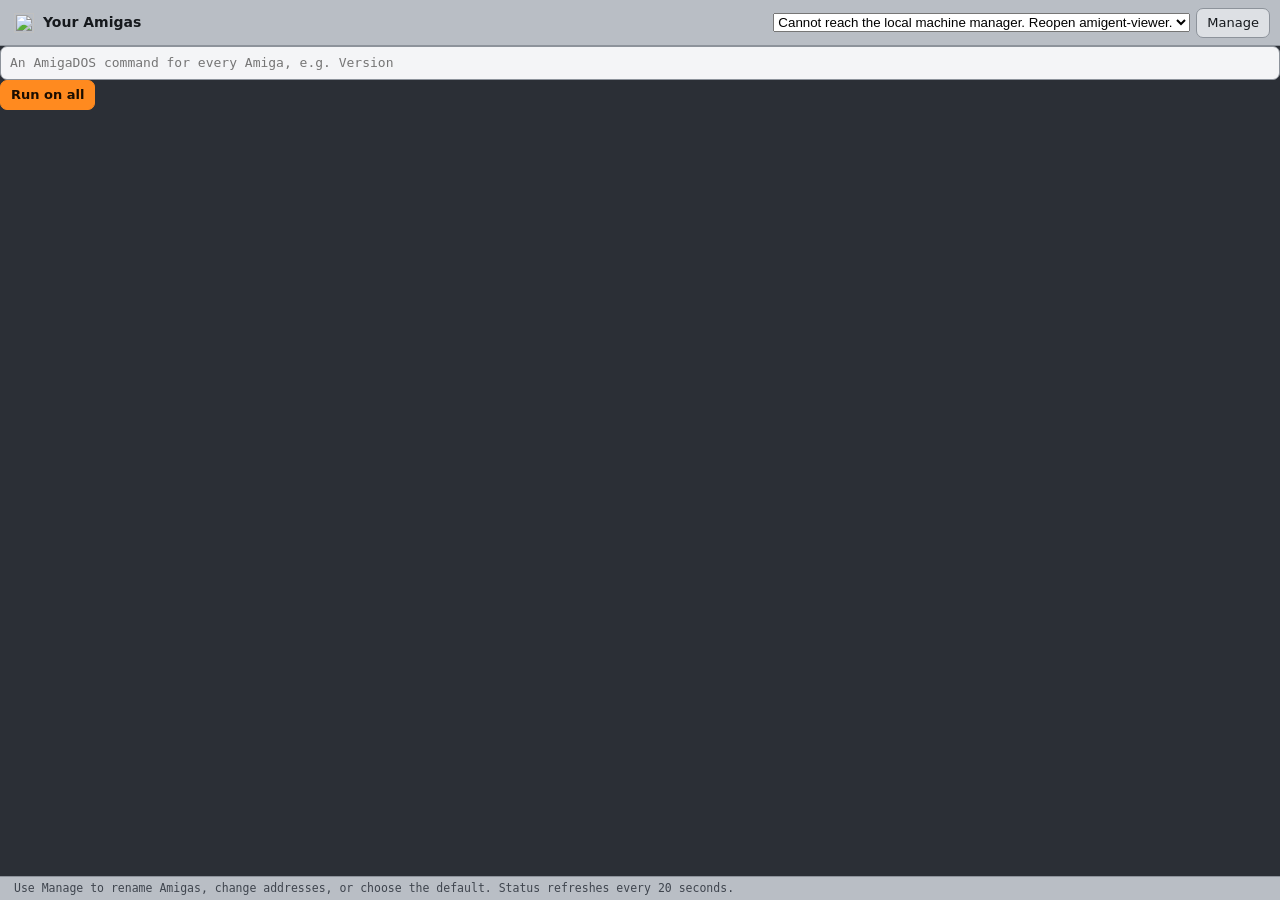
==== src/amigent/web/fleet.html @ 09cb3c8d "viewer: manage saved Amigas without implicit address changes Connecting to an address currently rewr" ====
<!doctype html>
<html lang="en">
<head>
<meta charset="utf-8">
<meta name="viewport" content="width=device-width, initial-scale=1">
<meta name="color-scheme" content="light">
<title>Amigent</title>
<link rel="icon" type="image/svg+xml" href="icon.svg">
<link rel="stylesheet" href="viewer.css">
<link rel="stylesheet" href="machines.css">
<link rel="stylesheet" href="fleet.css">
</head>
<body class="fleet">
<header id="bar">
  <div class="title">
    <img src="icon.svg" alt="" width="20" height="20">
    <b data-i18n="fleet_title">Your Amigas</b>
  </div>
  <div class="actions"><span id="summary" class="state"></span></div>
</header>
<form id="run" class="runbar">
  <input id="command" autocomplete="off" spellcheck="false" data-i18n-placeholder="fleet_run_placeholder" placeholder="An AmigaDOS command for every Amiga, e.g. Version">
  <button id="run-go" class="primary" data-i18n="fleet_run">Run on all</button>
</form>
<section id="results" aria-live="polite" hidden></section>
<main id="tiles" aria-live="polite"></main>
<footer id="status"><span data-i18n="fleet_hint">Previews refresh every 20 seconds. Add Amigas with amigent-fleet --add NAME ADDRESS.</span></footer>
<script src="fleet.js"></script>
<script src="machines.js"></script>
</body>
</html>
---- src/amigent/web/viewer.css ----
/* Workbench grey around a dimmed stage: the frame is calm and mid-toned, the
   Amiga's screen stays the brightest, most colourful thing in the window. */
:root {
  --stage: #2b2f36;       /* behind the screen */
  --chrome: #b9bec5;      /* toolbar and status bar */
  --panel-bg: #c5c9ce;    /* keyboard panel and dialogs */
  --control: #dde0e4;     /* buttons */
  --control-hover: #e9ebee;
  --line: #8d939b;        /* borders, 2.3:1 on the panel */
  --text: #16191d;        /* 10.6:1 on the panel, 9.4:1 on the chrome */
  --muted: #3f454e;       /* 5.8:1 on the panel */
  --accent: #ff8a1f;      /* primary action and lit LEDs only */
  --on-accent: #1a0d00;   /* 8.1:1 on accent */
  --focus: #1d5fd0;
  --ok: #1e8a4c;
  --bad: #c62f28;
  --keycap-top: #f1ece0;  /* A1200 beige */
  --keycap-bottom: #e2dbcb;
  --keycap-edge: #9d9585;
  --fkey-top: #dcd5c5;
  --fkey-bottom: #cbc3b1;
  --led-off: #8a8f96;
  --radius: 7px;
  --panel: 316px;
  color-scheme: light;
}

* { box-sizing: border-box; }

html, body {
  margin: 0;
  height: 100%;
  background: var(--stage);
  color: var(--text);
  font: 13px/1.35 "Segoe UI Variable Text", "Segoe UI", system-ui, -apple-system, sans-serif;
  overflow: hidden;
}

body { display: grid; grid-template-rows: auto 1fr auto; }

svg { width: 18px; height: 18px; fill: none; stroke: currentColor; stroke-width: 1.6; stroke-linecap: round; stroke-linejoin: round; flex: none; }

/* toolbar */

#bar {
  display: flex;
  align-items: center;
  gap: 16px;
  height: 46px;
  padding: 0 10px 0 14px;
  background: var(--chrome);
  border-bottom: 1px solid var(--line);
}

.title { display: flex; align-items: center; gap: 9px; min-width: 0; }
.title b { font-size: 14px; font-weight: 600; }

.state {
  display: inline-flex;
  align-items: center;
  gap: 6px;
  min-width: 0;
  color: var(--muted);
  font-size: 12px;
  white-space: nowrap;
  overflow: hidden;
  text-overflow: ellipsis;
}

.state i { width: 8px; height: 8px; border-radius: 50%; background: var(--led-off); flex: none; }
.state.ok i { background: var(--ok); }
.state.bad i { background: var(--bad); }
.state.bad { color: #7d1712; }

.actions { display: flex; gap: 8px; margin-left: auto; }
.screens {
  font: inherit;
  max-width: 260px;
  min-height: 30px;
  color: var(--text);
  background: var(--control);
  border: 1px solid var(--line);
  border-radius: var(--radius);
  padding: 4px 8px;
}
.screens:focus-visible { outline: 2px solid var(--focus); outline-offset: 2px; }
.wide-row { grid-column: 1 / -1; }
#rel-mouse { padding-left: 18px; }
#rel-mouse::before { top: 50%; margin-top: -1.5px; }
.tools { display: flex; align-items: center; gap: 2px; }
.sep { width: 1px; height: 20px; margin: 0 6px; background: var(--line); }

/* buttons */

button {
  font: inherit;
  color: var(--text);
  background: var(--control);
  border: 1px solid var(--line);
  border-radius: var(--radius);
  min-height: 30px;
  padding: 5px 10px;
  cursor: pointer;
  line-height: 1.2;
  display: inline-flex;
  align-items: center;
  justify-content: center;
  gap: 7px;
}

button:hover { background: var(--control-hover); }
button:focus-visible { outline: 2px solid var(--focus); outline-offset: 2px; }

button.primary { background: var(--accent); border-color: var(--accent); color: var(--on-accent); font-weight: 600; }
button.primary:hover { background: #ff9d47; }
button.destructive { background: var(--bad); border-color: var(--bad); color: #fff; font-weight: 600; }

button.icon {
  width: 32px;
  height: 32px;
  min-height: 0;
  padding: 0;
  background: transparent;
  border-color: transparent;
  color: var(--muted);
}

button.icon:hover { background: var(--control); border-color: var(--line); color: var(--text); }
button.icon[aria-pressed="true"] { background: var(--control); border-color: var(--line); color: var(--text); }

/* screen */

#body { display: flex; min-height: 0; }

#stage {
  position: relative;
  flex: 1;
  min-width: 0;
  display: grid;
  place-items: center;
  overflow: hidden;
}

#stage.actual { overflow: auto; place-items: start; }

#screen { display: block; outline: none; background: #000; touch-action: none; }
#screen.sharp { image-rendering: pixelated; }
#pip { position: absolute; z-index: 2; pointer-events: none; display: none; image-rendering: pixelated; }
#screen:focus-visible { box-shadow: 0 0 0 2px var(--focus); }

.overlay {
  position: absolute;
  inset: 0;
  display: none;
  flex-direction: column;
  align-items: center;
  justify-content: center;
  gap: 14px;
  padding: 24px;
  background: rgba(43, 47, 54, .86);
  color: #e9edf2;
  font-size: 14px;
  text-align: center;
}

.overlay.show { display: flex; }
.find { display: flex; flex-direction: column; align-items: center; gap: 10px; max-width: 420px; }
.find[hidden] { display: none; }
.find p { margin: 0; color: #c4cad3; }
.find-row { display: flex; gap: 8px; width: 100%; }
.find-row input { flex: 1; min-width: 0; }
.drop { margin: 14px; border: 2px dashed var(--accent); border-radius: 12px; color: #fff; font-size: 16px; }

.spinner {
  width: 28px;
  height: 28px;
  border-radius: 50%;
  border: 3px solid #4a505a;
  border-top-color: #e9edf2;
  animation: spin .9s linear infinite;
}

@keyframes spin { to { transform: rotate(360deg); } }

/* panel: a slice of the Amiga's keyboard */

#panel {
  width: var(--panel);
  flex: none;
  overflow-y: auto;
  padding: 6px 14px 16px;
  background: var(--panel-bg);
  border-left: 1px solid var(--line);
}

body.no-panel #panel { display: none; }

section { padding-top: 14px; }

h2 { margin: 0 0 8px; font-size: 12px; font-weight: 600; color: var(--muted); }

.grid { display: grid; gap: 6px; }
.two { grid-template-columns: repeat(2, 1fr); }
.three { grid-template-columns: repeat(3, 1fr); }
.shell { grid-template-columns: 1fr .75fr 1.25fr; }
.mouse { grid-template-columns: 1.45fr 1fr; }

.keys { display: grid; grid-template-columns: repeat(5, 1fr); gap: 6px; }
.keys + .keys { margin-top: 6px; }
.keys .wide { grid-column: span 1; }

.key {
  position: relative;
  min-height: 34px;
  padding: 4px 2px 6px;
  font-size: 12px;
  font-weight: 600;
  letter-spacing: .2px;
  background: linear-gradient(var(--keycap-top), var(--keycap-bottom));
  border: 1px solid #a99f8c;
  border-radius: 6px;
  box-shadow: 0 2px 0 var(--keycap-edge), inset 0 1px 0 rgba(255, 255, 255, .7);
}

.key:hover { background: linear-gradient(#f8f4ea, #e9e3d4); }
.key:active { transform: translateY(2px); box-shadow: 0 0 0 var(--keycap-edge); }
.key.f { background: linear-gradient(var(--fkey-top), var(--fkey-bottom)); }
.key .a { width: 16px; height: 16px; }

/* LEDs: on, off and locked differ in shape, not only in colour */
.led { position: relative; }
.led::before {
  content: "";
  position: absolute;
  top: 5px;
  left: 6px;
  width: 6px;
  height: 3px;
  border-radius: 2px;
  background: var(--led-off);
}
.led[aria-pressed="true"]::before { background: #ff6a00; box-shadow: 0 0 5px rgba(255, 106, 0, .9); }
.led.locked::before { width: 14px; }
.led[aria-pressed="true"] { border-color: #b4621a; }
#hold-right { padding-left: 18px; }
#hold-right::before { top: 50%; margin-top: -1.5px; }

.segmented { display: grid; grid-template-columns: 1fr 1.5fr; }
.segmented button { border-radius: 0; }
.segmented button:first-child { border-radius: var(--radius) 0 0 var(--radius); }
.segmented button:last-child { border-radius: 0 var(--radius) var(--radius) 0; border-left: 0; }
.segmented button[aria-checked="true"] { background: #fff; border-color: var(--line); font-weight: 600; }
.segmented button[aria-checked="true"]::before { content: "●"; font-size: 8px; color: #d96800; }

/* status bar: nothing here is needed to work */

#status {
  display: flex;
  gap: 18px;
  height: 24px;
  align-items: center;
  padding: 0 14px;
  background: var(--chrome);
  border-top: 1px solid var(--line);
  color: var(--muted);
  font: 11.5px/1 ui-monospace, "Cascadia Mono", Consolas, monospace;
  min-width: 0;
  overflow-x: auto;
  scrollbar-width: none;
}

#status::-webkit-scrollbar { height: 0; }
#status span { white-space: nowrap; flex: none; }
#st-graphics[hidden] { display: none; }

#st-version { margin-left: auto; }

/* transfers float over the screen */

#uploads {
  position: absolute;
  right: 14px;
  bottom: 14px;
  width: 280px;
  display: flex;
  flex-direction: column;
  gap: 8px;
}

.upload {
  padding: 9px 11px;
  border-radius: 10px;
  background: rgba(221, 224, 228, .97);
  border: 1px solid var(--line);
  box-shadow: 0 10px 30px rgba(0, 0, 0, .35);
  font-size: 12px;
}

.upload .name { display: flex; justify-content: space-between; gap: 8px; }
.upload .name b { overflow: hidden; text-overflow: ellipsis; white-space: nowrap; font-weight: 500; }
.upload .name span { color: var(--muted); flex: none; }
.bar { height: 4px; margin-top: 7px; background: #b3b8bf; border-radius: 4px; overflow: hidden; }
.bar i { display: block; height: 100%; width: 0; background: var(--accent); transition: width .2s; }
.upload.done .bar i { background: var(--ok); }
.upload.failed .bar i { background: var(--bad); width: 100%; }

/* picture paused on the Amiga: a note over the last picture, input stays live */

.paused {
  position: absolute;
  left: 50%;
  top: 14px;
  transform: translateX(-50%);
  display: flex;
  align-items: center;
  gap: 12px;
  padding: 6px 6px 6px 16px;
  border-radius: 99px;
  background: rgba(233, 235, 238, .98);
  border: 1px solid var(--line);
  box-shadow: 0 8px 30px rgba(0, 0, 0, .35);
  white-space: nowrap;
}

.paused[hidden] { display: none; }
.hint { margin: 0 0 8px; font-size: 12px; color: var(--muted); }

/* dialogs */

dialog {
  width: min(520px, calc(100vw - 32px));
  max-height: calc(100vh - 32px);
  padding: 0;
  color: var(--text);
  background: var(--panel-bg);
  border: 1px solid var(--line);
  border-radius: 12px;
  box-shadow: 0 24px 80px rgba(0, 0, 0, .45);
}

dialog::backdrop { background: rgba(20, 22, 26, .5); }
dialog form { padding: 18px 20px; display: flex; flex-direction: column; gap: 10px; }
dialog h3 { margin: 0; font-size: 15px; font-weight: 600; }
dialog p { margin: 0; color: var(--muted); }
dialog label { font-size: 12px; color: var(--muted); }

textarea, input {
  font: 13px/1.4 ui-monospace, "Cascadia Mono", Consolas, monospace;
  color: var(--text);
  background: #f4f5f7;
  border: 1px solid var(--line);
  border-radius: var(--radius);
  padding: 7px 9px;
  width: 100%;
}

textarea { resize: vertical; }
textarea:focus, input:focus { outline: 2px solid var(--focus); outline-offset: 0; border-color: transparent; }

#send-files { margin: 0; padding: 0; list-style: none; max-height: 92px; overflow: auto; }
#send-files li { display: flex; justify-content: space-between; gap: 12px; padding: 2px 0; }
#send-files li span { color: var(--muted); flex: none; }

.chips { display: flex; flex-wrap: wrap; gap: 6px; }
.chips button { min-height: 26px; padding: 2px 10px; border-radius: 99px; font-size: 12px; }
.chips button[aria-current="true"] { border-color: #d96800; background: #fff; }

.browser { border: 1px solid var(--line); border-radius: var(--radius); background: #f4f5f7; }
#folders { list-style: none; margin: 0; padding: 4px; height: 180px; overflow: auto; }
#folders li { padding: 5px 8px; border-radius: 5px; cursor: pointer; display: flex; gap: 8px; }
#folders li:hover, #folders li:focus-visible { background: #dfe3e8; outline: none; }
#folders li::before { content: "▸"; color: var(--muted); }
#folders li.up::before { content: "↰"; }
#folders li.note { color: var(--muted); cursor: default; }
#folders li.note::before { content: ""; }
#folders li.file::before { content: "↓"; }
#folders li.file span { margin-left: auto; color: var(--muted); font-variant-numeric: tabular-nums; }

[hidden] { display: none !important; }

.buttons { display: flex; justify-content: flex-end; gap: 8px; margin-top: 6px; }
.buttons button { min-width: 96px; }

.about .about-head { display: flex; align-items: center; gap: 16px; }
.about h3 { font-size: 20px; }
.about h4 { margin: 4px 0 0; font-size: 12px; font-weight: 600; color: var(--muted); }
.about dl { display: grid; grid-template-columns: auto 1fr; gap: 4px 14px; margin: 0; }
.about dt { color: var(--muted); }
.about dd { margin: 0; }
.about #about-volumes { display: grid; gap: 1px; }
.about .vol { display: flex; justify-content: space-between; gap: 12px; }
.about .vol span { color: var(--muted); }
.about select {
  font: inherit;
  color: var(--text);
  background: var(--control);
  border: 1px solid var(--line);
  border-radius: 6px;
  padding: 3px 6px;
}
.about select:focus-visible { outline: 2px solid var(--focus); outline-offset: 1px; }
.about .tips { margin: 0; padding-left: 18px; color: var(--text); }
.about .tips li { margin: 2px 0; }
.about .buttons { align-items: center; }
.about .links { margin-right: auto; display: flex; gap: 16px; }
.about .link { color: #174ea6; text-decoration: none; font-weight: 500; }
.about .link:hover { text-decoration: underline; }
.about .link:focus-visible { outline: 2px solid var(--focus); outline-offset: 2px; border-radius: 3px; }

/* toasts */

#toasts {
  position: fixed;
  left: 50%;
  bottom: 40px;
  transform: translateX(-50%);
  display: flex;
  flex-direction: column;
  gap: 8px;
  pointer-events: none;
  z-index: 10;
}

.toast {
  padding: 8px 16px;
  border-radius: 99px;
  background: rgba(233, 235, 238, .98);
  border: 1px solid var(--line);
  box-shadow: 0 8px 30px rgba(0, 0, 0, .35);
  animation: rise .18s ease-out;
}

.toast.bad { border-color: var(--bad); color: #7d1712; }

@keyframes rise { from { opacity: 0; transform: translateY(6px); } }

@media (prefers-reduced-motion: reduce) {
  *, *::before { animation-duration: 0s !important; transition: none !important; }
  .spinner { animation: none; }
}

@media (max-width: 900px) {
  .actions span { display: none; }
  #bar { gap: 8px; }
}

/* fleet overview */

body.fleet { display: grid; grid-template-rows: auto 1fr auto; }
body.fleet #tiles {
  overflow: auto;
  padding: 20px;
  display: grid;
  grid-template-columns: repeat(auto-fill, minmax(300px, 1fr));
  gap: 18px;
  align-content: start;
}
.tile {
  display: flex;
  flex-direction: column;
  align-items: stretch;
  gap: 0;
  padding: 0;
  text-align: left;
  background: var(--panel-bg);
  border-radius: 12px;
  overflow: hidden;
  box-shadow: 0 6px 18px rgba(0, 0, 0, .25);
}
.tile:hover { background: var(--control-hover); }
.tile .shot { aspect-ratio: 16 / 9; background: var(--stage); display: grid; place-items: center; }
.tile .shot img { width: 100%; height: 100%; object-fit: contain; }
.tile .shot img:not([src]) { display: none; }
.tile .meta { display: grid; gap: 4px; padding: 10px 12px 12px; }
.tile .meta b { font-size: 14px; }
.tile .meta small { color: var(--muted); }
.tile.offline .shot img { filter: grayscale(1) opacity(.5); }
---- src/amigent/web/machines.css ----
.machine-switcher { display: flex; gap: 6px; align-items: center; margin-left: auto; }
.machine-switcher select { max-width: min(34vw, 420px); min-width: 120px; }
.machine-dialog { width: min(800px, calc(100vw - 32px)); max-height: calc(100vh - 40px); padding: 20px; border: 1px solid #bbb; border-radius: 14px; background: var(--panel-bg, #fff); color: var(--fg, #222); }
.machine-dialog::backdrop { background: #0008; }
.machine-dialog header { display: flex; align-items: center; justify-content: space-between; gap: 20px; }
.machine-dialog h2 { margin: 0; font-size: 21px; }
.machine-dialog h3 { margin-top: 8px; }
.machine-list { display: grid; gap: 12px; margin: 20px 0; }
.machine-row { padding: 14px; border: 1px solid #bbb; border-radius: 8px; }
.machine-row strong, .machine-row .address { display: block; margin-bottom: 5px; overflow-wrap: anywhere; }
.machine-row .address { color: var(--muted, #555); font-family: monospace; }
.machine-row .connection { font-size: 13px; }
.machine-row .online { color: #237336; }
.machine-row .offline { color: #735c23; }
.machine-actions { display: flex; gap: 6px; flex-wrap: wrap; margin-top: 12px; }
.machine-actions button { font-size: 13px; }
.machine-error, .machine-row .conflict { color: #a52218; white-space: pre-wrap; }
.machine-connect { border-top: 1px solid #bbb; padding-top: 16px; }
.machine-connect div { display: flex; gap: 8px; margin: 8px 0; }
.machine-connect input { flex: 1; min-width: 0; }
.machine-connect small { display: block; color: var(--muted, #555); }
.machine-editor { margin-top: 20px; }
.machine-editor label { display: block; margin-bottom: 8px; }
.machine-editor input { width: 100%; box-sizing: border-box; }
.machine-editor > div { display: flex; justify-content: flex-end; gap: 8px; }
.machine-dialog [hidden] { display: none !important; }
@media (max-width: 1000px) { #bar { flex-wrap: wrap; height: auto; } .machine-switcher { width: 100%; } .machine-switcher select { flex: 1; max-width: none; } }
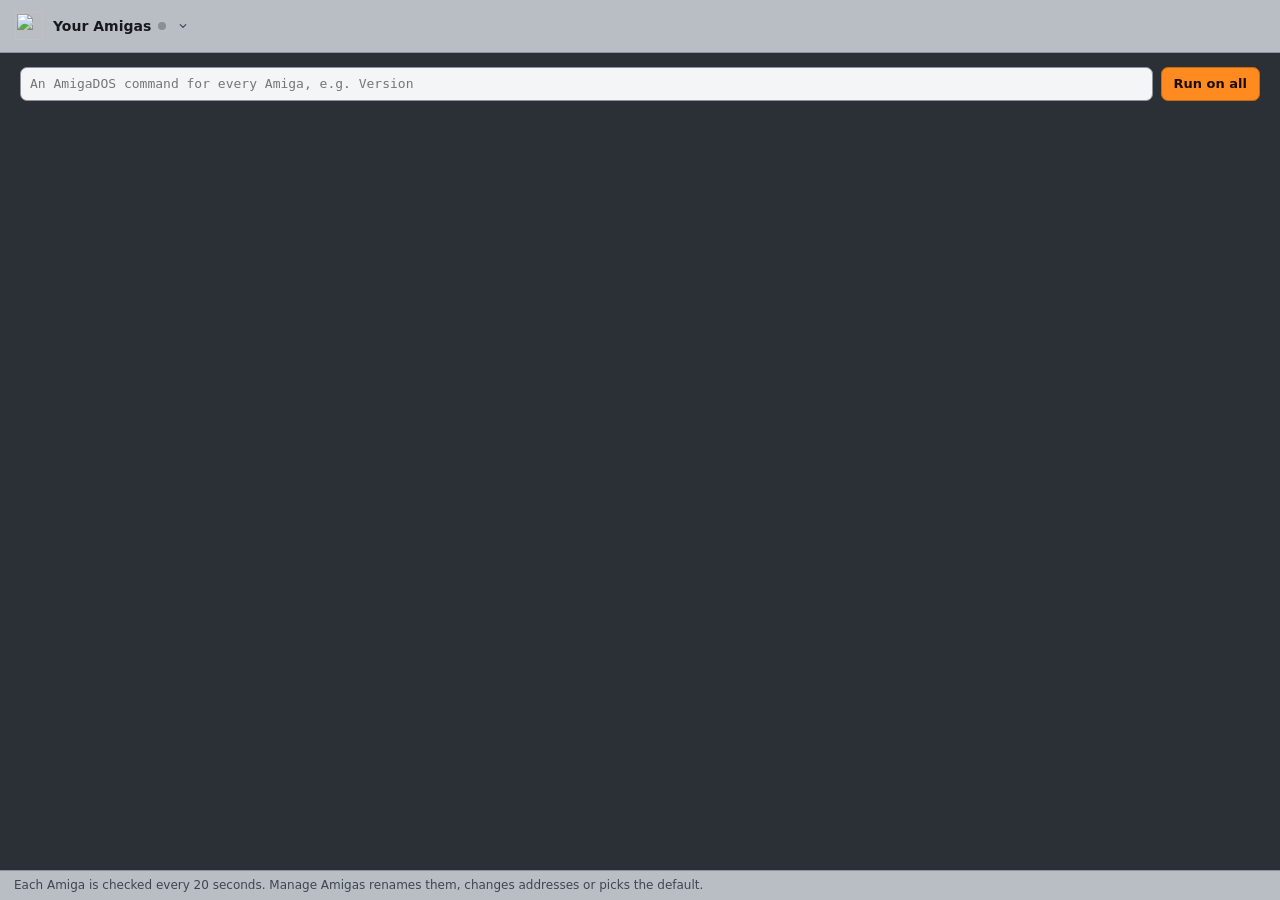
==== commit f1e28db2: "web: redesign the remote desktop and the overview One Amiga menu at the left of the toolbar replaces" ====
--- a/src/amigent/web/fleet.html
+++ b/src/amigent/web/fleet.html
@@ -3,28 +3,43 @@
 <head>
 <meta charset="utf-8">
 <meta name="viewport" content="width=device-width, initial-scale=1">
-<meta name="color-scheme" content="light">
+<meta name="color-scheme" content="light dark">
 <title>Amigent</title>
 <link rel="icon" type="image/svg+xml" href="icon.svg">
 <link rel="stylesheet" href="viewer.css">
 <link rel="stylesheet" href="machines.css">
 <link rel="stylesheet" href="fleet.css">
+<script src="ui.js"></script>
 </head>
 <body class="fleet">
+<svg width="0" height="0" style="position:absolute" aria-hidden="true">
+  <symbol id="i-chevron" viewBox="0 0 20 20"><path d="M6 8l4 4 4-4"/></symbol>
+  <symbol id="i-close" viewBox="0 0 20 20"><path d="M5 5l10 10M15 5L5 15"/></symbol>
+  <symbol id="i-check" viewBox="0 0 20 20"><path d="M4.5 10.5l3.5 3.5 7.5-8"/></symbol>
+  <symbol id="i-grid" viewBox="0 0 20 20"><rect x="3" y="3" width="6" height="6" rx="1"/><rect x="11" y="3" width="6" height="6" rx="1"/><rect x="3" y="11" width="6" height="6" rx="1"/><rect x="11" y="11" width="6" height="6" rx="1"/></symbol>
+  <symbol id="i-plus" viewBox="0 0 20 20"><path d="M10 4v12M4 10h12"/></symbol>
+  <symbol id="i-gear" viewBox="0 0 20 20"><circle cx="10" cy="10" r="2.6"/><path d="M10 2.5v2.2M10 15.3v2.2M2.5 10h2.2M15.3 10h2.2M4.7 4.7l1.6 1.6M13.7 13.7l1.6 1.6M4.7 15.3l1.6-1.6M13.7 6.3l1.6-1.6"/></symbol>
+</svg>
 <header id="bar">
-  <div class="title">
-    <img src="icon.svg" alt="" width="20" height="20">
-    <b data-i18n="fleet_title">Your Amigas</b>
-  </div>
-  <div class="actions"><span id="summary" class="state"></span></div>
+  <button id="machine" class="machine" type="button">
+    <img src="icon.svg" alt="" width="28" height="28">
+    <span class="machine-text">
+      <span class="machine-line"><b id="machine-name" data-i18n="fleet_title">Your Amigas</b><i id="machine-dot" class="dot"></i></span>
+      <span id="machine-sub" class="machine-sub"></span>
+    </span>
+    <svg class="chev"><use href="#i-chevron"/></svg>
+  </button>
+  <div class="center"></div>
+  <div class="actions"></div>
 </header>
 <form id="run" class="runbar">
-  <input id="command" autocomplete="off" spellcheck="false" data-i18n-placeholder="fleet_run_placeholder" placeholder="An AmigaDOS command for every Amiga, e.g. Version">
+  <input id="command" autocomplete="off" spellcheck="false" data-i18n-aria="fleet_run_placeholder" data-i18n-placeholder="fleet_run_placeholder" placeholder="An AmigaDOS command for every Amiga, e.g. Version">
   <button id="run-go" class="primary" data-i18n="fleet_run">Run on all</button>
 </form>
 <section id="results" aria-live="polite" hidden></section>
 <main id="tiles" aria-live="polite"></main>
-<footer id="status"><span data-i18n="fleet_hint">Previews refresh every 20 seconds. Add Amigas with amigent-fleet --add NAME ADDRESS.</span></footer>
+<footer id="status"><span data-i18n="fleet_hint">Each Amiga is checked every 20 seconds.</span></footer>
+<div id="notices"><div id="toasts" aria-live="polite"></div></div>
 <script src="fleet.js"></script>
 <script src="machines.js"></script>
 </body>
--- a/src/amigent/web/viewer.css
+++ b/src/amigent/web/viewer.css
@@ -1,28 +1,128 @@
 /* Workbench grey around a dimmed stage: the frame is calm and mid-toned, the
-   Amiga's screen stays the brightest, most colourful thing in the window. */
+   Amiga's screen stays the brightest, most colourful thing in the window.
+   Every colour is a token; the dark appearance redefines them below. */
 :root {
   --stage: #2b2f36;       /* behind the screen */
   --chrome: #b9bec5;      /* toolbar and status bar */
   --panel-bg: #c5c9ce;    /* keyboard panel and dialogs */
+  --surface: #eef0f2;     /* menus, cards floating over the page */
   --control: #dde0e4;     /* buttons */
   --control-hover: #e9ebee;
-  --line: #8d939b;        /* borders, 2.3:1 on the panel */
+  --selected: #ffffff;    /* a chosen chip or row */
+  --field: #f4f5f7;       /* inputs, the folder browser */
+  --field-hover: #dfe3e8;
+  --line: #8d939b;        /* borders */
+  --line-soft: #b3b8bf;   /* separators, progress track */
   --text: #16191d;        /* 10.6:1 on the panel, 9.4:1 on the chrome */
-  --muted: #3f454e;       /* 5.8:1 on the panel */
+  --fg: var(--text);
+  --muted: #3f454e;       /* 5.8:1 on the panel, 5.1:1 on the chrome */
   --accent: #ff8a1f;      /* primary action and lit LEDs only */
+  --accent-hover: #ff9d47;
+  --accent-line: #c96a12;
   --on-accent: #1a0d00;   /* 8.1:1 on accent */
+  --accent-ink: #7a3e00;  /* accent as text: 7.3:1 on the banner */
+  --banner: #f6e3c8;
+  --banner-line: #c9a676;
   --focus: #1d5fd0;
+  --link: #174ea6;        /* 5.6:1 on the panel */
   --ok: #1e8a4c;
   --bad: #c62f28;
-  --keycap-top: #f1ece0;  /* A1200 beige */
+  --bad-ink: #7d1712;     /* errors as text */
+  --danger-ink: #a52218;  /* 6.4:1 on the menu */
+  --on-bad: #ffffff;
+  --overlay: rgba(43, 47, 54, .88);
+  --overlay-text: #e9edf2;
+  --overlay-muted: #c4cad3;
+  --spinner: #4a505a;
+  --shadow: rgba(0, 0, 0, .35);
+  --backdrop: rgba(20, 22, 26, .5);
+  --keycap-top: #f1ece0;  /* A1200 beige, in both appearances */
   --keycap-bottom: #e2dbcb;
+  --keycap-hover-top: #f8f4ea;
+  --keycap-hover-bottom: #e9e3d4;
   --keycap-edge: #9d9585;
+  --keycap-line: #a99f8c;
+  --keycap-text: #16191d;
   --fkey-top: #dcd5c5;
   --fkey-bottom: #cbc3b1;
   --led-off: #8a8f96;
+  --led-on: #ff6a00;
+  --led-on-line: #b4621a;
+  --switch-off: #8d939b;
+  --knob: #ffffff;
   --radius: 7px;
-  --panel: 316px;
+  --panel: 320px;
   color-scheme: light;
+}
+
+@media (prefers-color-scheme: dark) {
+  :root:not([data-theme="light"]) {
+    --stage: #16181c;
+    --chrome: #2a2e35;
+    --panel-bg: #23272d;
+    --surface: #2f343b;
+    --control: #343940;
+    --control-hover: #3d434b;
+    --selected: #3b4148;
+    --field: #1b1e23;
+    --field-hover: #343940;
+    --line: #5a616b;
+    --line-soft: #3d434b;
+    --text: #e8eaed;
+    --muted: #a9b0b9;
+    --accent-ink: #ffb36b;
+    --banner: #3a2c1b;
+    --banner-line: #7a5a30;
+    --focus: #8ab4f8;
+    --link: #8ab4f8;
+    --ok: #3cc477;
+    --bad: #e5534b;
+    --bad-ink: #ff9b94;
+    --danger-ink: #ff8a80;
+    --on-bad: #1a0505;
+    --overlay: rgba(22, 24, 28, .9);
+    --spinner: #3d434b;
+    --shadow: rgba(0, 0, 0, .6);
+    --backdrop: rgba(0, 0, 0, .6);
+    --led-off: #6c727a;
+    --switch-off: #5b616a;
+    --knob: #e8eaed;
+    color-scheme: dark;
+  }
+}
+
+:root[data-theme="dark"] {
+  --stage: #16181c;
+  --chrome: #2a2e35;
+  --panel-bg: #23272d;
+  --surface: #2f343b;
+  --control: #343940;
+  --control-hover: #3d434b;
+  --selected: #3b4148;
+  --field: #1b1e23;
+  --field-hover: #343940;
+  --line: #5a616b;
+  --line-soft: #3d434b;
+  --text: #e8eaed;
+  --muted: #a9b0b9;
+  --accent-ink: #ffb36b;
+  --banner: #3a2c1b;
+  --banner-line: #7a5a30;
+  --focus: #8ab4f8;
+  --link: #8ab4f8;
+  --ok: #3cc477;
+  --bad: #e5534b;
+  --bad-ink: #ff9b94;
+  --danger-ink: #ff8a80;
+  --on-bad: #1a0505;
+  --overlay: rgba(22, 24, 28, .9);
+  --spinner: #3d434b;
+  --shadow: rgba(0, 0, 0, .6);
+  --backdrop: rgba(0, 0, 0, .6);
+  --led-off: #6c727a;
+  --switch-off: #5b616a;
+  --knob: #e8eaed;
+  color-scheme: dark;
 }
 
 * { box-sizing: border-box; }
@@ -36,70 +136,77 @@
   overflow: hidden;
 }
 
-body { display: grid; grid-template-rows: auto 1fr auto; }
+body { display: grid; grid-template-rows: auto auto minmax(0, 1fr) auto; grid-template-columns: minmax(0, 1fr); }
+/* fixed rows: a hidden banner must not move the picture into its row */
+#bar { grid-row: 1; }
+#update { grid-row: 2; }
+#body { grid-row: 3; }
+#status { grid-row: 4; }
 
 svg { width: 18px; height: 18px; fill: none; stroke: currentColor; stroke-width: 1.6; stroke-linecap: round; stroke-linejoin: round; flex: none; }
 
-/* toolbar */
+[hidden] { display: none !important; }
+
+.grow { flex: 1; }
+
+/* toolbar: the Amiga at the left, its screens in the middle, actions at the right */
 
 #bar {
-  display: flex;
+  display: grid;
+  grid-template-columns: minmax(0, auto) minmax(0, 1fr) auto;
   align-items: center;
-  gap: 16px;
-  height: 46px;
-  padding: 0 10px 0 14px;
+  gap: 14px;
+  min-height: 52px;
+  padding: 4px 10px 4px 8px;
   background: var(--chrome);
   border-bottom: 1px solid var(--line);
 }
 
-.title { display: flex; align-items: center; gap: 9px; min-width: 0; }
-.title b { font-size: 14px; font-weight: 600; }
-
-.state {
-  display: inline-flex;
-  align-items: center;
-  gap: 6px;
+.machine {
+  justify-content: flex-start;
+  gap: 10px;
+  min-height: 44px;
   min-width: 0;
-  color: var(--muted);
-  font-size: 12px;
-  white-space: nowrap;
-  overflow: hidden;
-  text-overflow: ellipsis;
-}
-
-.state i { width: 8px; height: 8px; border-radius: 50%; background: var(--led-off); flex: none; }
-.state.ok i { background: var(--ok); }
-.state.bad i { background: var(--bad); }
-.state.bad { color: #7d1712; }
-
-.actions { display: flex; gap: 8px; margin-left: auto; }
-.screens {
+  padding: 0 10px 0 6px;
+  border-color: transparent;
+  border-radius: 8px;
+  background: transparent;
+  text-align: left;
+}
+.machine:hover, .machine[aria-expanded="true"] { background: var(--control); border-color: var(--line); }
+.machine img { flex: none; }
+.machine-text { display: flex; flex-direction: column; min-width: 0; line-height: 1.2; }
+.machine-line { display: flex; align-items: center; gap: 7px; min-width: 0; }
+.machine-line b { font-size: 14px; font-weight: 600; overflow: hidden; text-overflow: ellipsis; white-space: nowrap; }
+.machine-sub { font-size: 12px; color: var(--muted); overflow: hidden; text-overflow: ellipsis; white-space: nowrap; }
+.machine-sub:empty { display: none; }
+.chev { width: 14px; height: 14px; color: var(--muted); }
+[aria-expanded="true"] > .chev { transform: rotate(180deg); }
+
+.dot { width: 8px; height: 8px; border-radius: 50%; background: var(--led-off); flex: none; display: inline-block; }
+.dot.ok { background: var(--ok); }
+.dot.bad { background: var(--bad); }
+
+.center { display: flex; justify-content: center; min-width: 0; }
+.picker { min-width: min(260px, 100%); max-width: 100%; justify-content: flex-start; }
+.picker #screen-name { flex: 1; min-width: 0; overflow: hidden; text-overflow: ellipsis; white-space: nowrap; text-align: left; }
+
+.actions { display: flex; align-items: center; gap: 8px; }
+.sep { width: 1px; height: 24px; margin: 0 2px; background: var(--line); flex: none; }
+
+.more { position: relative; }
+.more .badge { position: absolute; top: 4px; right: 4px; width: 8px; height: 8px; border-radius: 50%; background: var(--accent); border: 1px solid var(--accent-line); }
+
+/* buttons */
+
+button {
   font: inherit;
-  max-width: 260px;
-  min-height: 30px;
   color: var(--text);
   background: var(--control);
   border: 1px solid var(--line);
   border-radius: var(--radius);
-  padding: 4px 8px;
-}
-.screens:focus-visible { outline: 2px solid var(--focus); outline-offset: 2px; }
-.wide-row { grid-column: 1 / -1; }
-#rel-mouse { padding-left: 18px; }
-#rel-mouse::before { top: 50%; margin-top: -1.5px; }
-.tools { display: flex; align-items: center; gap: 2px; }
-.sep { width: 1px; height: 20px; margin: 0 6px; background: var(--line); }
-
-/* buttons */
-
-button {
-  font: inherit;
-  color: var(--text);
-  background: var(--control);
-  border: 1px solid var(--line);
-  border-radius: var(--radius);
-  min-height: 30px;
-  padding: 5px 10px;
+  min-height: 32px;
+  padding: 5px 12px;
   cursor: pointer;
   line-height: 1.2;
   display: inline-flex;
@@ -109,11 +216,12 @@
 }
 
 button:hover { background: var(--control-hover); }
-button:focus-visible { outline: 2px solid var(--focus); outline-offset: 2px; }
-
-button.primary { background: var(--accent); border-color: var(--accent); color: var(--on-accent); font-weight: 600; }
-button.primary:hover { background: #ff9d47; }
-button.destructive { background: var(--bad); border-color: var(--bad); color: #fff; font-weight: 600; }
+button:focus-visible, a:focus-visible, select:focus-visible, summary:focus-visible { outline: 2px solid var(--focus); outline-offset: 2px; }
+button:disabled { opacity: .55; cursor: default; }
+
+button.primary { background: var(--accent); border-color: var(--accent-line); color: var(--on-accent); font-weight: 600; }
+button.primary:hover:not(:disabled) { background: var(--accent-hover); }
+button.destructive { background: var(--bad); border-color: var(--bad); color: var(--on-bad); font-weight: 600; }
 
 button.icon {
   width: 32px;
@@ -122,11 +230,95 @@
   padding: 0;
   background: transparent;
   border-color: transparent;
-  color: var(--muted);
-}
-
-button.icon:hover { background: var(--control); border-color: var(--line); color: var(--text); }
-button.icon[aria-pressed="true"] { background: var(--control); border-color: var(--line); color: var(--text); }
+  color: var(--text);
+}
+
+button.icon:hover { background: var(--control); border-color: var(--line); }
+button.icon[aria-pressed="true"], button.icon[aria-expanded="true"] { background: var(--control); border-color: var(--line); }
+
+select {
+  font: inherit;
+  color: var(--text);
+  background: var(--control);
+  border: 1px solid var(--line);
+  border-radius: var(--radius);
+  min-height: 32px;
+  padding: 3px 8px;
+}
+
+.link { color: var(--link); text-decoration: none; font-weight: 500; }
+.link:hover { text-decoration: underline; }
+
+kbd { font: inherit; }
+
+/* update offer: a slim banner under the toolbar */
+
+.update-banner {
+  display: flex;
+  align-items: center;
+  gap: 12px;
+  min-height: 44px;
+  padding: 5px 10px 5px 14px;
+  background: var(--banner);
+  border-bottom: 1px solid var(--banner-line);
+  color: var(--text);
+}
+.update-banner > svg { color: var(--accent-ink); }
+.update-banner .update-text { min-width: 0; }
+.update-banner .link, .update-box .link { color: var(--accent-ink); text-decoration: underline; }
+.update-banner button.icon:hover { background: transparent; border-color: var(--banner-line); }
+
+/* menus: popovers under their buttons */
+
+.menu {
+  position: fixed;
+  z-index: 30;
+  min-width: 240px;
+  max-width: min(360px, calc(100vw - 16px));
+  overflow: auto;
+  display: flex;
+  flex-direction: column;
+  padding: 6px;
+  background: var(--surface);
+  color: var(--text);
+  border: 1px solid var(--line);
+  border-radius: 9px;
+  box-shadow: 0 12px 32px var(--shadow);
+}
+.menu:focus { outline: none; }
+.menu [role^="menuitem"] {
+  justify-content: flex-start;
+  gap: 10px;
+  min-height: 34px;
+  padding: 4px 10px;
+  border: 0;
+  border-radius: 6px;
+  background: transparent;
+  text-align: left;
+  flex: none;
+}
+.menu [role^="menuitem"]:hover, .menu [role^="menuitem"]:focus-visible { background: var(--control); outline: none; }
+.menu [role^="menuitem"]:focus-visible { box-shadow: inset 0 0 0 2px var(--focus); }
+.menu [role="menuitemradio"][aria-checked="true"], .menu [role="menuitemcheckbox"][aria-checked="true"] { font-weight: 600; }
+.menu [role="menuitemradio"][aria-checked="true"]::after, .menu [role="menuitemcheckbox"][aria-checked="true"]::after {
+  content: "✓"; margin-left: auto; padding-left: 12px; color: var(--muted);
+}
+.menu .machine-items [role="menuitemradio"]::after { content: none !important; }
+.menu .sep { width: auto; height: 1px; margin: 5px 4px; background: var(--line-soft); }
+.menu .lbl { padding: 6px 10px 4px; font-size: 11.5px; font-weight: 600; letter-spacing: .03em; text-transform: uppercase; color: var(--muted); }
+.menu .aside { margin-left: auto; padding-left: 12px; font-size: 12px; color: var(--muted); }
+.menu .sub { display: flex; flex-direction: column; margin: 0 0 4px 28px; padding-left: 6px; border-left: 2px solid var(--line-soft); }
+.menu .sub[hidden] { display: none; }
+.menu .note { padding: 4px 10px 6px; font-size: 12px; color: var(--muted); max-width: 300px; }
+.menu .accent { color: var(--accent-ink); font-weight: 600; }
+.menu .danger { color: var(--danger-ink); }
+.menu .tick { margin-left: auto; color: var(--muted); visibility: hidden; }
+.menu [aria-checked="true"] > .tick { visibility: visible; }
+.menu .two-line { display: flex; flex-direction: column; line-height: 1.25; min-width: 0; }
+.menu .two-line b { font-weight: 600; }
+.menu .two-line small { font-size: 12px; color: var(--muted); }
+.menu .star { color: var(--accent-ink); }
+.narrow-only { display: none !important; }
 
 /* screen */
 
@@ -136,6 +328,7 @@
   position: relative;
   flex: 1;
   min-width: 0;
+  min-height: 0;
   display: grid;
   place-items: center;
   overflow: hidden;
@@ -145,8 +338,8 @@
 
 #screen { display: block; outline: none; background: #000; touch-action: none; }
 #screen.sharp { image-rendering: pixelated; }
-#pip { position: absolute; z-index: 2; pointer-events: none; display: none; image-rendering: pixelated; }
 #screen:focus-visible { box-shadow: 0 0 0 2px var(--focus); }
+#stage.game #screen { box-shadow: 0 0 0 2px var(--accent); }
 
 .overlay {
   position: absolute;
@@ -157,57 +350,115 @@
   justify-content: center;
   gap: 14px;
   padding: 24px;
-  background: rgba(43, 47, 54, .86);
-  color: #e9edf2;
+  background: var(--overlay);
+  color: var(--overlay-text);
   font-size: 14px;
   text-align: center;
 }
 
 .overlay.show { display: flex; }
-.find { display: flex; flex-direction: column; align-items: center; gap: 10px; max-width: 420px; }
-.find[hidden] { display: none; }
-.find p { margin: 0; color: #c4cad3; }
-.find-row { display: flex; gap: 8px; width: 100%; }
-.find-row input { flex: 1; min-width: 0; }
-.drop { margin: 14px; border: 2px dashed var(--accent); border-radius: 12px; color: #fff; font-size: 16px; }
+.overlay p { margin: 0; }
+.overlay .reason { max-width: 560px; color: var(--overlay-muted); font-size: 12px; overflow-wrap: anywhere; }
+.overlay .reason:empty { display: none; }
+.offline-actions { display: flex; flex-wrap: wrap; justify-content: center; gap: 8px; }
+.drop { margin: 14px; border: 2px dashed var(--accent); border-radius: 12px; font-size: 16px; }
 
 .spinner {
   width: 28px;
   height: 28px;
   border-radius: 50%;
-  border: 3px solid #4a505a;
-  border-top-color: #e9edf2;
+  border: 3px solid var(--spinner);
+  border-top-color: var(--overlay-text);
   animation: spin .9s linear infinite;
 }
 
 @keyframes spin { to { transform: rotate(360deg); } }
 
-/* panel: a slice of the Amiga's keyboard */
+/* notes over the picture: game mode, a paused picture */
+
+.pills {
+  position: absolute;
+  top: 14px;
+  left: 50%;
+  transform: translateX(-50%);
+  display: flex;
+  flex-direction: column;
+  align-items: center;
+  gap: 8px;
+  z-index: 2;
+  max-width: calc(100% - 24px);
+  pointer-events: none;
+}
+
+.pill {
+  display: flex;
+  align-items: center;
+  gap: 10px;
+  min-height: 34px;
+  padding: 4px 6px 4px 14px;
+  border-radius: 99px;
+  background: var(--surface);
+  color: var(--text);
+  border: 1px solid var(--line);
+  box-shadow: 0 8px 30px var(--shadow);
+  font-size: 12.5px;
+  pointer-events: auto;
+}
+.pill.game { border-color: var(--accent); padding-right: 8px; }
+.pill.game i { width: 8px; height: 8px; border-radius: 50%; background: var(--accent); flex: none; }
+.pill kbd { padding: 2px 8px; border: 1px solid var(--line); border-radius: 5px; color: var(--muted); white-space: nowrap; }
+
+/* panel: tabs with a slice of the Amiga's keyboard */
 
 #panel {
   width: var(--panel);
   flex: none;
-  overflow-y: auto;
-  padding: 6px 14px 16px;
+  display: flex;
+  flex-direction: column;
+  min-height: 0;
   background: var(--panel-bg);
   border-left: 1px solid var(--line);
 }
 
 body.no-panel #panel { display: none; }
 
-section { padding-top: 14px; }
-
-h2 { margin: 0 0 8px; font-size: 12px; font-weight: 600; color: var(--muted); }
+.tabs { display: flex; padding: 0 6px; border-bottom: 1px solid var(--line); flex: none; }
+.tabs [role="tab"] {
+  flex: 1 1 auto;
+  min-height: 36px;
+  padding: 4px 6px;
+  border: 0;
+  border-bottom: 2px solid transparent;
+  border-radius: 0;
+  background: transparent;
+  color: var(--muted);
+  font-size: 12.5px;
+  white-space: nowrap;
+}
+.tabs [role="tab"]:hover { color: var(--text); background: transparent; }
+.tabs [role="tab"][aria-selected="true"] { color: var(--text); border-bottom-color: var(--accent); font-weight: 600; }
+.tabs [role="tab"]:focus-visible { outline-offset: -2px; }
+
+.panes { flex: 1; min-height: 0; overflow-y: auto; }
+.panes [role="tabpanel"] { display: flex; flex-direction: column; gap: 18px; min-height: 100%; padding: 14px 16px 16px; }
+
+section { display: flex; flex-direction: column; gap: 8px; }
+
+h2 { margin: 0; font-size: 12px; font-weight: 600; letter-spacing: .02em; text-transform: uppercase; color: var(--muted); }
+
+.hint { margin: 0; font-size: 12px; color: var(--muted); }
+.note { margin: 0; font-size: 12px; color: var(--muted); }
+.panes .note { margin-top: auto; padding: 10px 12px; border: 1px solid var(--line); border-radius: var(--radius); background: var(--control); }
 
 .grid { display: grid; gap: 6px; }
-.two { grid-template-columns: repeat(2, 1fr); }
-.three { grid-template-columns: repeat(3, 1fr); }
-.shell { grid-template-columns: 1fr .75fr 1.25fr; }
-.mouse { grid-template-columns: 1.45fr 1fr; }
-
-.keys { display: grid; grid-template-columns: repeat(5, 1fr); gap: 6px; }
-.keys + .keys { margin-top: 6px; }
-.keys .wide { grid-column: span 1; }
+.one { grid-template-columns: 1fr; }
+.two { grid-template-columns: repeat(2, minmax(0, 1fr)); }
+
+.shortcuts button { justify-content: space-between; text-align: left; }
+.shortcuts kbd { display: inline-flex; align-items: center; gap: 2px; font-size: 12px; color: var(--muted); white-space: nowrap; }
+.shortcuts kbd .a { width: 13px; height: 13px; }
+
+.keys { display: grid; grid-template-columns: repeat(5, minmax(0, 1fr)); gap: 6px; }
 
 .key {
   position: relative;
@@ -216,16 +467,23 @@
   font-size: 12px;
   font-weight: 600;
   letter-spacing: .2px;
+  color: var(--keycap-text);
   background: linear-gradient(var(--keycap-top), var(--keycap-bottom));
-  border: 1px solid #a99f8c;
+  border: 1px solid var(--keycap-line);
   border-radius: 6px;
   box-shadow: 0 2px 0 var(--keycap-edge), inset 0 1px 0 rgba(255, 255, 255, .7);
 }
 
-.key:hover { background: linear-gradient(#f8f4ea, #e9e3d4); }
+.key:hover { background: linear-gradient(var(--keycap-hover-top), var(--keycap-hover-bottom)); }
 .key:active { transform: translateY(2px); box-shadow: 0 0 0 var(--keycap-edge); }
-.key.f { background: linear-gradient(var(--fkey-top), var(--fkey-bottom)); }
-.key .a { width: 16px; height: 16px; }
+.key.f { min-height: 32px; background: linear-gradient(var(--fkey-top), var(--fkey-bottom)); }
+.mods .key { min-height: 38px; padding-top: 8px; }
+
+.cursor { display: grid; grid-template-columns: repeat(3, 46px); grid-template-rows: 34px 34px; gap: 6px; justify-content: center; }
+.cursor .up { grid-column: 2; }
+.cursor .left { grid-column: 1; grid-row: 2; }
+.cursor .down { grid-column: 2; grid-row: 2; }
+.cursor .right { grid-column: 3; grid-row: 2; }
 
 /* LEDs: on, off and locked differ in shape, not only in colour */
 .led { position: relative; }
@@ -239,91 +497,103 @@
   border-radius: 2px;
   background: var(--led-off);
 }
-.led[aria-pressed="true"]::before { background: #ff6a00; box-shadow: 0 0 5px rgba(255, 106, 0, .9); }
+.led[aria-pressed="true"]::before { background: var(--led-on); box-shadow: 0 0 5px var(--led-on); }
 .led.locked::before { width: 14px; }
-.led[aria-pressed="true"] { border-color: #b4621a; }
-#hold-right { padding-left: 18px; }
+.led[aria-pressed="true"] { border-color: var(--led-on-line); }
+#hold-right { padding-left: 20px; }
 #hold-right::before { top: 50%; margin-top: -1.5px; }
 
-.segmented { display: grid; grid-template-columns: 1fr 1.5fr; }
-.segmented button { border-radius: 0; }
-.segmented button:first-child { border-radius: var(--radius) 0 0 var(--radius); }
-.segmented button:last-child { border-radius: 0 var(--radius) var(--radius) 0; border-left: 0; }
-.segmented button[aria-checked="true"] { background: #fff; border-color: var(--line); font-weight: 600; }
-.segmented button[aria-checked="true"]::before { content: "●"; font-size: 8px; color: #d96800; }
-
-/* status bar: nothing here is needed to work */
+/* switches */
+
+.switch {
+  justify-content: flex-start;
+  gap: 10px;
+  width: 100%;
+  min-height: 40px;
+  text-align: left;
+}
+.switch.big { min-height: 56px; }
+.switch[aria-checked="true"] { border-color: var(--accent-line); }
+.switch-text { display: flex; flex-direction: column; line-height: 1.25; min-width: 0; }
+.switch-text span { font-size: 12px; color: var(--muted); }
+.sw { position: relative; margin-left: auto; width: 36px; height: 20px; border-radius: 10px; background: var(--switch-off); flex: none; }
+.sw span { position: absolute; top: 2px; left: 2px; width: 16px; height: 16px; border-radius: 50%; background: var(--knob); transition: left .12s; }
+.switch[aria-checked="true"] .sw { background: var(--accent); }
+.switch[aria-checked="true"] .sw span { left: 18px; background: var(--on-accent); }
+
+.advanced { font-size: 12.5px; color: var(--muted); }
+.advanced summary { cursor: pointer; padding: 6px 0; min-height: 32px; }
+.advanced[open] { display: flex; flex-direction: column; gap: 6px; }
+.advanced .switch { color: var(--text); }
+
+/* status bar: labelled numbers, a click shows the details */
 
 #status {
   display: flex;
   gap: 18px;
-  height: 24px;
+  min-height: 30px;
   align-items: center;
-  padding: 0 14px;
+  padding: 0 8px;
   background: var(--chrome);
   border-top: 1px solid var(--line);
-  color: var(--muted);
-  font: 11.5px/1 ui-monospace, "Cascadia Mono", Consolas, monospace;
-  min-width: 0;
-  overflow-x: auto;
-  scrollbar-width: none;
-}
-
-#status::-webkit-scrollbar { height: 0; }
-#status span { white-space: nowrap; flex: none; }
-#st-graphics[hidden] { display: none; }
-
-#st-version { margin-left: auto; }
-
-/* transfers float over the screen */
-
-#uploads {
-  position: absolute;
-  right: 14px;
-  bottom: 14px;
-  width: 280px;
+  color: var(--text);
+  font-size: 12px;
+}
+
+.status-link {
+  min-height: 26px;
+  padding: 2px 6px;
+  gap: 18px;
+  border-color: transparent;
+  background: transparent;
+  font-size: 12px;
+  font-variant-numeric: tabular-nums;
+}
+.status-link:hover { background: var(--control); border-color: var(--line); }
+.status-link .k { color: var(--muted); }
+.status-link.version { margin-left: auto; color: var(--muted); }
+.status-link.version.ready { color: var(--accent-ink); font-weight: 600; }
+.status-link.version:empty { display: none; }
+
+/* transfers and toasts share one stack in the corner, above the status bar */
+
+#notices {
+  position: fixed;
+  right: 16px;
+  bottom: 42px;
+  width: min(320px, calc(100vw - 32px));
   display: flex;
   flex-direction: column;
+  align-items: flex-end;
   gap: 8px;
-}
-
-.upload {
-  padding: 9px 11px;
+  z-index: 20;
+  pointer-events: none;
+}
+
+#uploads, #toasts { display: flex; flex-direction: column; gap: 8px; width: 100%; align-items: stretch; }
+#uploads:empty, #toasts:empty { display: none; }
+
+.upload, .toast {
+  padding: 9px 12px;
   border-radius: 10px;
-  background: rgba(221, 224, 228, .97);
+  background: var(--surface);
+  color: var(--text);
   border: 1px solid var(--line);
-  box-shadow: 0 10px 30px rgba(0, 0, 0, .35);
-  font-size: 12px;
+  box-shadow: 0 10px 30px var(--shadow);
+  font-size: 12.5px;
+  pointer-events: auto;
+  animation: rise .18s ease-out;
 }
 
 .upload .name { display: flex; justify-content: space-between; gap: 8px; }
 .upload .name b { overflow: hidden; text-overflow: ellipsis; white-space: nowrap; font-weight: 500; }
 .upload .name span { color: var(--muted); flex: none; }
-.bar { height: 4px; margin-top: 7px; background: #b3b8bf; border-radius: 4px; overflow: hidden; }
+.bar { height: 4px; margin-top: 7px; background: var(--line-soft); border-radius: 4px; overflow: hidden; }
 .bar i { display: block; height: 100%; width: 0; background: var(--accent); transition: width .2s; }
 .upload.done .bar i { background: var(--ok); }
 .upload.failed .bar i { background: var(--bad); width: 100%; }
 
-/* picture paused on the Amiga: a note over the last picture, input stays live */
-
-.paused {
-  position: absolute;
-  left: 50%;
-  top: 14px;
-  transform: translateX(-50%);
-  display: flex;
-  align-items: center;
-  gap: 12px;
-  padding: 6px 6px 6px 16px;
-  border-radius: 99px;
-  background: rgba(233, 235, 238, .98);
-  border: 1px solid var(--line);
-  box-shadow: 0 8px 30px rgba(0, 0, 0, .35);
-  white-space: nowrap;
-}
-
-.paused[hidden] { display: none; }
-.hint { margin: 0 0 8px; font-size: 12px; color: var(--muted); }
+.toast.bad { border-color: var(--bad); color: var(--bad-ink); }
 
 /* dialogs */
 
@@ -335,10 +605,10 @@
   background: var(--panel-bg);
   border: 1px solid var(--line);
   border-radius: 12px;
-  box-shadow: 0 24px 80px rgba(0, 0, 0, .45);
-}
-
-dialog::backdrop { background: rgba(20, 22, 26, .5); }
+  box-shadow: 0 24px 80px var(--shadow);
+}
+
+dialog::backdrop { background: var(--backdrop); }
 dialog form { padding: 18px 20px; display: flex; flex-direction: column; gap: 10px; }
 dialog h3 { margin: 0; font-size: 15px; font-weight: 600; }
 dialog p { margin: 0; color: var(--muted); }
@@ -347,11 +617,12 @@
 textarea, input {
   font: 13px/1.4 ui-monospace, "Cascadia Mono", Consolas, monospace;
   color: var(--text);
-  background: #f4f5f7;
+  background: var(--field);
   border: 1px solid var(--line);
   border-radius: var(--radius);
   padding: 7px 9px;
   width: 100%;
+  min-height: 32px;
 }
 
 textarea { resize: vertical; }
@@ -362,75 +633,63 @@
 #send-files li span { color: var(--muted); flex: none; }
 
 .chips { display: flex; flex-wrap: wrap; gap: 6px; }
-.chips button { min-height: 26px; padding: 2px 10px; border-radius: 99px; font-size: 12px; }
-.chips button[aria-current="true"] { border-color: #d96800; background: #fff; }
-
-.browser { border: 1px solid var(--line); border-radius: var(--radius); background: #f4f5f7; }
-#folders { list-style: none; margin: 0; padding: 4px; height: 180px; overflow: auto; }
-#folders li { padding: 5px 8px; border-radius: 5px; cursor: pointer; display: flex; gap: 8px; }
-#folders li:hover, #folders li:focus-visible { background: #dfe3e8; outline: none; }
-#folders li::before { content: "▸"; color: var(--muted); }
-#folders li.up::before { content: "↰"; }
-#folders li.note { color: var(--muted); cursor: default; }
-#folders li.note::before { content: ""; }
-#folders li.file::before { content: "↓"; }
-#folders li.file span { margin-left: auto; color: var(--muted); font-variant-numeric: tabular-nums; }
-
-[hidden] { display: none !important; }
-
-.buttons { display: flex; justify-content: flex-end; gap: 8px; margin-top: 6px; }
+.chips button { min-height: 32px; padding: 2px 12px; border-radius: 99px; font-size: 12px; }
+.chips button[aria-current="true"] { border-color: var(--accent-line); background: var(--selected); font-weight: 600; }
+
+.browser { border: 1px solid var(--line); border-radius: var(--radius); background: var(--field); }
+#folders { list-style: none; margin: 0; padding: 4px; height: 200px; overflow: auto; }
+#folders .row {
+  width: 100%;
+  justify-content: flex-start;
+  gap: 8px;
+  min-height: 32px;
+  padding: 4px 8px;
+  border: 0;
+  border-radius: 5px;
+  background: transparent;
+  text-align: left;
+}
+#folders .row:hover { background: var(--field-hover); }
+#folders .row:focus-visible { outline-offset: -2px; }
+#folders .row::before { content: "▸"; color: var(--muted); }
+#folders .row.up::before { content: "↰"; }
+#folders .row.file::before { content: "·"; }
+#folders .row.file span { margin-left: auto; color: var(--muted); font-variant-numeric: tabular-nums; }
+#folders .row.file[aria-pressed="true"] { background: var(--selected); box-shadow: inset 0 0 0 1px var(--accent-line); font-weight: 600; }
+#folders li.note { padding: 6px 8px; }
+
+.buttons { display: flex; justify-content: flex-end; align-items: center; gap: 8px; margin-top: 6px; flex-wrap: wrap; }
 .buttons button { min-width: 96px; }
-
-.about .about-head { display: flex; align-items: center; gap: 16px; }
-.about h3 { font-size: 20px; }
-.about h4 { margin: 4px 0 0; font-size: 12px; font-weight: 600; color: var(--muted); }
-.about dl { display: grid; grid-template-columns: auto 1fr; gap: 4px 14px; margin: 0; }
+.kbd-hint { margin-right: auto; font-size: 12px; color: var(--muted); }
+
+/* About: four tabs */
+
+.about { width: min(620px, calc(100vw - 32px)); }
+.about-head { display: flex; align-items: center; gap: 14px; padding: 18px 16px 12px 20px; }
+.about-head h2 { margin: 0; font-size: 18px; text-transform: none; letter-spacing: 0; color: var(--text); }
+.about-head p { margin: 2px 0 0; color: var(--muted); }
+.about-head #about-close { margin-left: auto; align-self: flex-start; }
+.about .tabs { padding: 0 12px; gap: 2px; overflow-x: auto; }
+.about .tabs [role="tab"] { flex: none; padding: 4px 12px; font-size: 13px; }
+.about-body { padding: 18px 20px 20px; height: min(440px, calc(100vh - 200px)); overflow: auto; }
+.about-body [role="tabpanel"] { display: flex; flex-direction: column; gap: 14px; }
+.about dl { display: grid; grid-template-columns: minmax(110px, auto) 1fr; gap: 8px 14px; margin: 0; }
 .about dt { color: var(--muted); }
-.about dd { margin: 0; }
+.about dd { margin: 0; overflow-wrap: anywhere; }
 .about #about-volumes { display: grid; gap: 1px; }
 .about .vol { display: flex; justify-content: space-between; gap: 12px; }
 .about .vol span { color: var(--muted); }
-.about select {
-  font: inherit;
-  color: var(--text);
-  background: var(--control);
-  border: 1px solid var(--line);
-  border-radius: 6px;
-  padding: 3px 6px;
-}
-.about select:focus-visible { outline: 2px solid var(--focus); outline-offset: 1px; }
-.about .tips { margin: 0; padding-left: 18px; color: var(--text); }
-.about .tips li { margin: 2px 0; }
-.about .buttons { align-items: center; }
-.about .links { margin-right: auto; display: flex; gap: 16px; }
-.about .link { color: #174ea6; text-decoration: none; font-weight: 500; }
-.about .link:hover { text-decoration: underline; }
-.about .link:focus-visible { outline: 2px solid var(--focus); outline-offset: 2px; border-radius: 3px; }
-
-/* toasts */
-
-#toasts {
-  position: fixed;
-  left: 50%;
-  bottom: 40px;
-  transform: translateX(-50%);
-  display: flex;
-  flex-direction: column;
-  gap: 8px;
-  pointer-events: none;
-  z-index: 10;
-}
-
-.toast {
-  padding: 8px 16px;
-  border-radius: 99px;
-  background: rgba(233, 235, 238, .98);
-  border: 1px solid var(--line);
-  box-shadow: 0 8px 30px rgba(0, 0, 0, .35);
-  animation: rise .18s ease-out;
-}
-
-.toast.bad { border-color: var(--bad); color: #7d1712; }
+.about-settings { display: flex; flex-wrap: wrap; align-items: center; gap: 10px; padding-top: 14px; border-top: 1px solid var(--line); }
+.about-settings label { color: var(--muted); }
+.update-box { display: flex; align-items: center; gap: 12px; padding: 10px 14px; border: 1px solid var(--banner-line); border-radius: 8px; background: var(--banner); }
+.update-box > svg { color: var(--accent-ink); }
+.notes { margin: -6px 0 0; padding-left: 18px; color: var(--muted); font-size: 12.5px; }
+.notes:empty { display: none; }
+.warn { margin: 0; padding: 10px 12px; border: 1px solid var(--banner-line); border-radius: 8px; background: var(--banner); color: var(--text); }
+.keys-table { border-collapse: collapse; width: 100%; }
+.keys-table th, .keys-table td { padding: 7px 8px; border-bottom: 1px solid var(--line-soft); text-align: left; vertical-align: top; }
+.keys-table th { width: 38%; font-weight: 600; white-space: normal; }
+.keys-table td { color: var(--text); }
 
 @keyframes rise { from { opacity: 0; transform: translateY(6px); } }
 
@@ -439,20 +698,62 @@
   .spinner { animation: none; }
 }
 
+/* narrower windows: labels go first, then Get and Type move into More, then the panel becomes a sheet */
+
 @media (max-width: 900px) {
-  .actions span { display: none; }
+  .actions .label { display: none; }
+  .actions > button:not(.icon) { width: 36px; padding: 0; }
   #bar { gap: 8px; }
+  .picker { min-width: 0; }
+}
+
+@media (max-width: 760px) {
+  #body { flex-direction: column; }
+  #panel {
+    width: auto;
+    max-height: 46vh;
+    border-left: 0;
+    border-top: 1px solid var(--line);
+    border-radius: 14px 14px 0 0;
+  }
+  #panel::before { content: ""; align-self: center; width: 36px; height: 4px; margin-top: 6px; border-radius: 2px; background: var(--line); flex: none; }
+  #panel .tabs { order: 2; padding: 0; border-bottom: 0; border-top: 1px solid var(--line); background: var(--chrome); }
+  #panel .tabs [role="tab"] { min-height: 40px; border-bottom: 0; border-top: 2px solid transparent; }
+  #panel .tabs [role="tab"][aria-selected="true"] { border-top-color: var(--accent); }
+  .panes [role="tabpanel"] { padding: 10px 12px 12px; gap: 12px; }
+  .panes .note { display: none; }
+}
+
+@media (max-width: 600px) {
+  .narrow-hide { display: none !important; }
+  .narrow-only { display: flex !important; }
+  .menu .sep.narrow-only { display: block !important; }
+  .machine-sub { display: none; }
+  #screen-name { display: none; }
+  .picker { padding: 0 8px; }
+  .machine { padding-right: 6px; }
+  #bar { gap: 4px; padding: 4px 6px; }
+  #status { display: none; }
+  #notices { bottom: 12px; right: 12px; width: calc(100vw - 24px); }
+  .update-banner { flex-wrap: wrap; }
+  .update-banner .grow { display: none; }
 }
 
 /* fleet overview */
 
-body.fleet { display: grid; grid-template-rows: auto 1fr auto; }
+body.fleet { grid-template-rows: auto auto auto minmax(0, 1fr) auto; }
+body.fleet #bar { grid-row: 1; }
+body.fleet .runbar { grid-row: 2; }
+body.fleet #results { grid-row: 3; }
+body.fleet #tiles { grid-row: 4; min-height: 0; }
+body.fleet #status { grid-row: 5; }
 body.fleet #tiles {
   overflow: auto;
   padding: 20px;
   display: grid;
-  grid-template-columns: repeat(auto-fill, minmax(300px, 1fr));
+  grid-template-columns: repeat(auto-fill, minmax(min(300px, 100%), 1fr));
   gap: 18px;
+  grid-auto-rows: max-content;
   align-content: start;
 }
 .tile {
@@ -465,13 +766,17 @@
   background: var(--panel-bg);
   border-radius: 12px;
   overflow: hidden;
-  box-shadow: 0 6px 18px rgba(0, 0, 0, .25);
+  box-shadow: 0 6px 18px var(--shadow);
 }
 .tile:hover { background: var(--control-hover); }
-.tile .shot { aspect-ratio: 16 / 9; background: var(--stage); display: grid; place-items: center; }
+.tile .shot { aspect-ratio: 16 / 9; flex: none; background: var(--stage); display: grid; place-items: center; }
 .tile .shot img { width: 100%; height: 100%; object-fit: contain; }
 .tile .shot img:not([src]) { display: none; }
 .tile .meta { display: grid; gap: 4px; padding: 10px 12px 12px; }
 .tile .meta b { font-size: 14px; }
 .tile .meta small { color: var(--muted); }
+.tile .state { display: inline-flex; align-items: center; gap: 6px; color: var(--muted); font-size: 12px; }
+.tile .state em { font-style: normal; overflow: hidden; text-overflow: ellipsis; white-space: nowrap; }
+.tile .state.bad { color: var(--bad-ink); }
+.tile .star { color: var(--accent-ink); }
 .tile.offline .shot img { filter: grayscale(1) opacity(.5); }
--- a/src/amigent/web/machines.css
+++ b/src/amigent/web/machines.css
@@ -1,27 +1,33 @@
-.machine-switcher { display: flex; gap: 6px; align-items: center; margin-left: auto; }
-.machine-switcher select { max-width: min(34vw, 420px); min-width: 120px; }
-.machine-dialog { width: min(800px, calc(100vw - 32px)); max-height: calc(100vh - 40px); padding: 20px; border: 1px solid #bbb; border-radius: 14px; background: var(--panel-bg, #fff); color: var(--fg, #222); }
-.machine-dialog::backdrop { background: #0008; }
+/* the machine menu and the Amiga manager; colours come from viewer.css's tokens */
+
+.machine-menu { width: 340px; }
+.machine-menu .machine-items { display: flex; flex-direction: column; }
+.machine-menu .machine-items [role="menuitemradio"] { min-height: 44px; }
+.machine-menu .machine-items [role="menuitemradio"][aria-checked="true"] { background: var(--control); }
+
+.machine-dialog { width: min(800px, calc(100vw - 32px)); max-height: calc(100vh - 40px); padding: 20px; }
 .machine-dialog header { display: flex; align-items: center; justify-content: space-between; gap: 20px; }
-.machine-dialog h2 { margin: 0; font-size: 21px; }
-.machine-dialog h3 { margin-top: 8px; }
+.machine-dialog h2 { margin: 0; font-size: 18px; text-transform: none; letter-spacing: 0; color: var(--text); }
+.machine-dialog h3 { margin: 8px 0; font-size: 15px; }
+.machine-dialog form { padding: 0; }
 .machine-list { display: grid; gap: 12px; margin: 20px 0; }
-.machine-row { padding: 14px; border: 1px solid #bbb; border-radius: 8px; }
+.machine-row { padding: 14px; border: 1px solid var(--line); border-radius: 8px; background: var(--surface); }
 .machine-row strong, .machine-row .address { display: block; margin-bottom: 5px; overflow-wrap: anywhere; }
-.machine-row .address { color: var(--muted, #555); font-family: monospace; }
-.machine-row .connection { font-size: 13px; }
-.machine-row .online { color: #237336; }
-.machine-row .offline { color: #735c23; }
+.machine-row .badge { position: static; display: inline-block; width: auto; height: auto; padding: 1px 7px; border-radius: 99px; border: 1px solid var(--accent-line); background: var(--banner); color: var(--accent-ink); font-size: 12px; font-weight: 600; }
+.machine-row .address { color: var(--muted); font-family: ui-monospace, "Cascadia Mono", Consolas, monospace; }
+.machine-row .connection { display: inline-flex; align-items: center; gap: 6px; font-size: 12.5px; color: var(--muted); }
 .machine-actions { display: flex; gap: 6px; flex-wrap: wrap; margin-top: 12px; }
 .machine-actions button { font-size: 13px; }
-.machine-error, .machine-row .conflict { color: #a52218; white-space: pre-wrap; }
-.machine-connect { border-top: 1px solid #bbb; padding-top: 16px; }
+.machine-error, .machine-row .conflict { margin: 8px 0 0; color: var(--bad-ink); white-space: pre-wrap; }
+.machine-connect { border-top: 1px solid var(--line); padding-top: 16px; gap: 0; }
+.machine-connect label { font-size: 13px; color: var(--text); }
 .machine-connect div { display: flex; gap: 8px; margin: 8px 0; }
 .machine-connect input { flex: 1; min-width: 0; }
-.machine-connect small { display: block; color: var(--muted, #555); }
+.machine-connect small { display: block; color: var(--muted); font-size: 12px; }
 .machine-editor { margin-top: 20px; }
 .machine-editor label { display: block; margin-bottom: 8px; }
-.machine-editor input { width: 100%; box-sizing: border-box; }
+.machine-editor input { width: 100%; }
+.machine-editor p { margin: 8px 0; }
 .machine-editor > div { display: flex; justify-content: flex-end; gap: 8px; }
 .machine-dialog [hidden] { display: none !important; }
-@media (max-width: 1000px) { #bar { flex-wrap: wrap; height: auto; } .machine-switcher { width: 100%; } .machine-switcher select { flex: 1; max-width: none; } }
+.machine-dialog .empty { color: var(--muted); }
--- a/src/amigent/web/fleet.css
+++ b/src/amigent/web/fleet.css
@@ -0,0 +1,28 @@
+/* the fleet's own bitplanes; tiles and palette come from viewer.css */
+
+.runbar { display: flex; gap: 8px; padding: 14px 20px 0; }
+.runbar input { flex: 1; min-width: 0; }
+
+#results { margin: 12px 20px 0; display: grid; gap: 8px; max-height: 40vh; overflow: auto; }
+#results article { background: var(--panel-bg); border-radius: 10px; padding: 8px 12px; }
+#results header { display: flex; gap: 10px; align-items: baseline; font-size: 13px; }
+#results header .rc { color: var(--muted); font-variant-numeric: tabular-nums; }
+#results article.bad header .rc { color: var(--bad-ink); }
+#results pre { margin: 6px 0 0; white-space: pre-wrap; font-size: 12px; max-height: 12em; overflow: auto; }
+
+body.fleet #status { padding: 0 14px; color: var(--muted); }
+
+.tile { cursor: default; }
+.tile .open { all: unset; cursor: pointer; display: block; }
+.tile .open:focus-visible { outline: 2px solid var(--focus); outline-offset: -2px; }
+.tile .tools { display: flex; flex-wrap: wrap; gap: 6px; padding: 0 12px 12px; }
+.tile .tools button { min-height: 32px; padding: 2px 12px; font-size: 12.5px; }
+.tile dl { display: grid; grid-template-columns: auto 1fr; gap: 2px 10px; margin: 0; padding: 0 12px 12px; font-size: 12px; }
+.tile dt { color: var(--muted); }
+.tile dd { margin: 0; overflow-wrap: anywhere; }
+
+@media (max-width: 600px) {
+  body.fleet #status { display: flex; min-height: 0; padding: 6px 12px; }
+  .runbar { padding: 12px 12px 0; }
+  body.fleet #tiles { padding: 12px; }
+}
